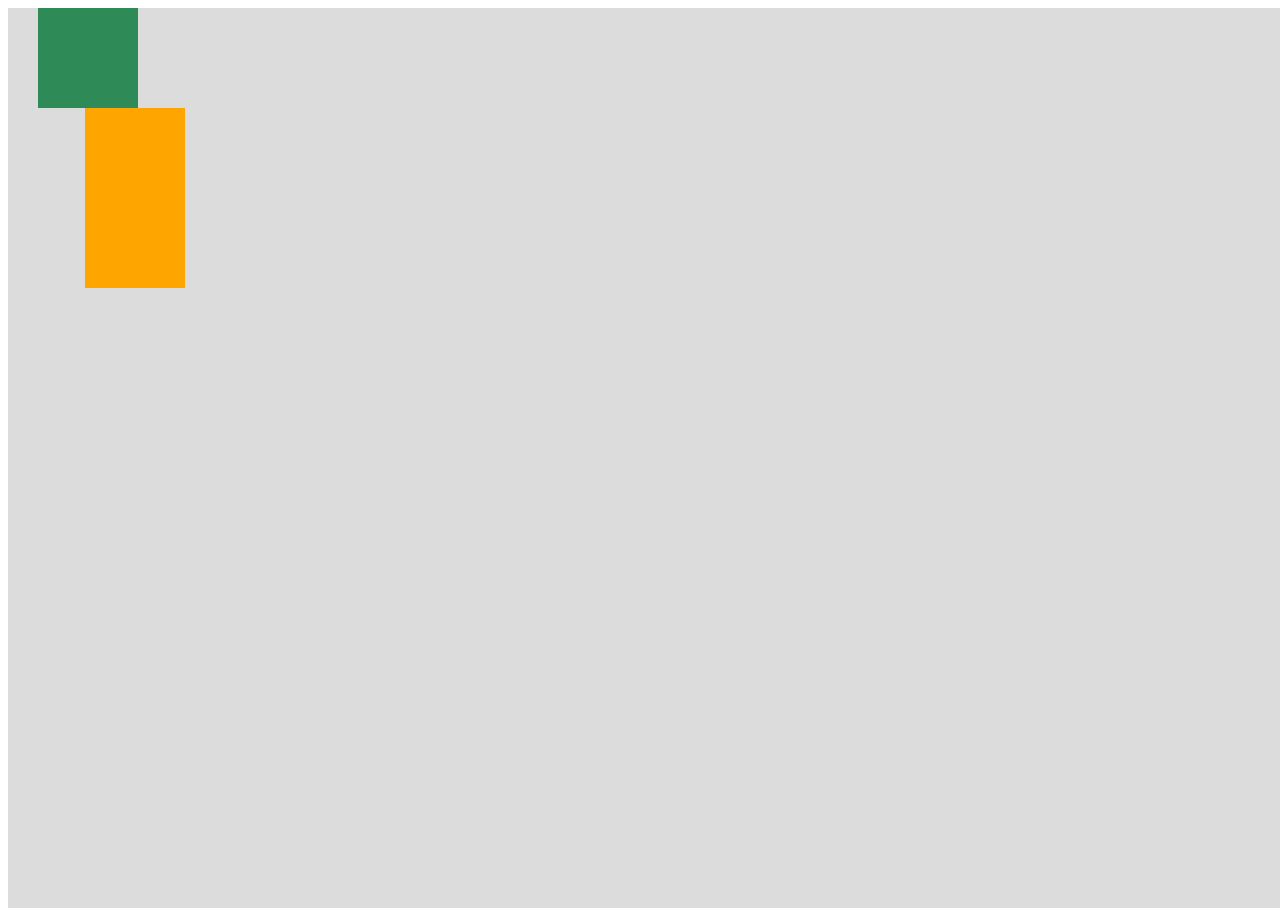
==== test.html @ c5200a41 "完成头部代码编写(菜单栏有一个鼠标移入显示底部下划线bug为解决)" ====
<!DOCTYPE html>
<html lang="en">

<head>
  <meta charset="UTF-8">
  <meta name="viewport" content="width=device-width, initial-scale=1.0">
  <meta http-equiv="X-UA-Compatible" content="ie=edge">
  <title>Document</title>
  <style>
    body,
    html {
      width: 100%;
      height: 100%;
    }
    .box {
      width: 100%;
      height: 100%;
      background-color: gainsboro;
    }

    .innerBox {
      width: 100px;
      height: 100px;
      background-color: seagreen;
      margin-left: 30px;
    }

    .son {
      width: 100px;
      height: 20%;
      background-color: orange;
      margin-left: 6%;
    }
  </style>
</head>

<body>
  <div class="box">
    <div class="innerBox"></div>
    <div class="son"></div>
  </div>
</body>

</html>
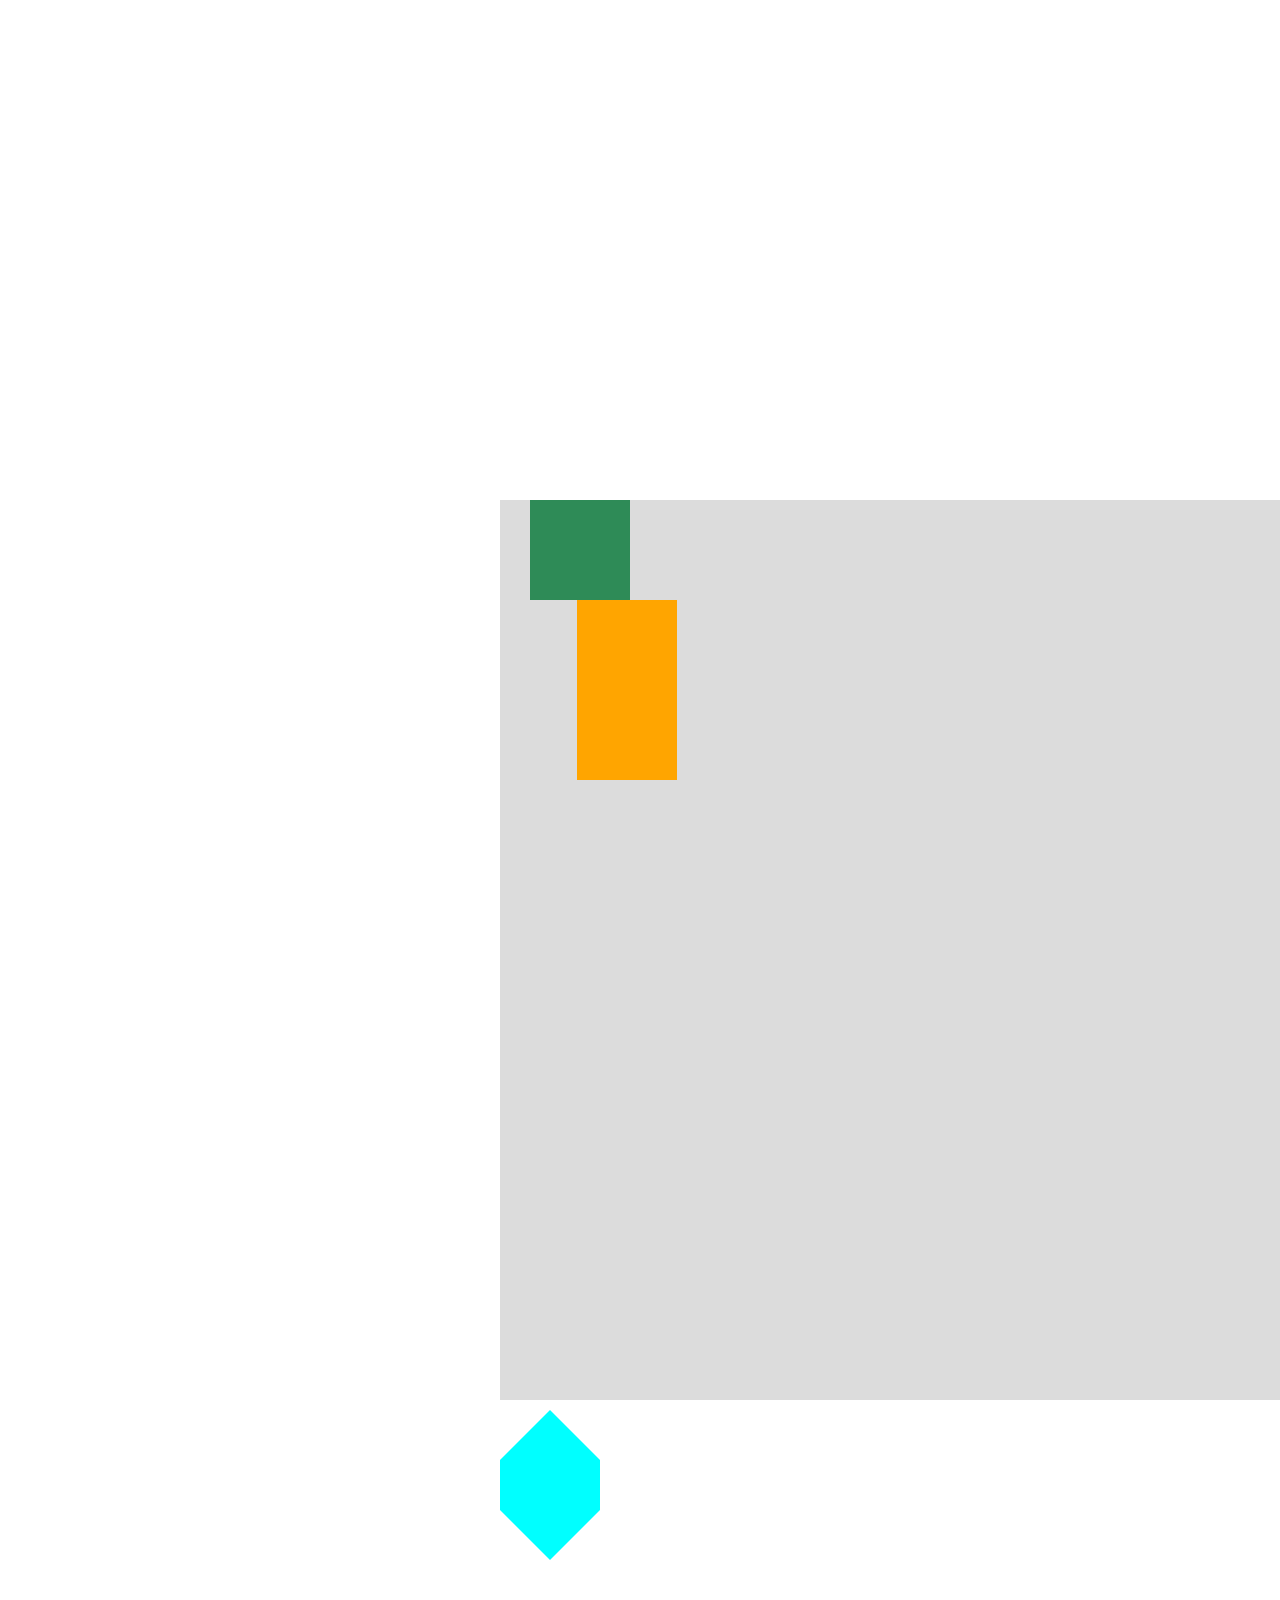
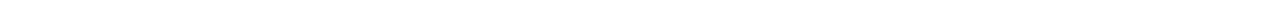
==== commit c049fcbf: "删除了最新资讯中的a标签的hover效果" ====
--- a/test.html
+++ b/test.html
@@ -12,7 +12,13 @@
       width: 100%;
       height: 100%;
     }
+
+    body {
+      margin: 500px;
+    }
+
     .box {
+      margin-bottom: 60px;
       width: 100%;
       height: 100%;
       background-color: gainsboro;
@@ -39,6 +45,35 @@
     <div class="innerBox"></div>
     <div class="son"></div>
   </div>
+
+  <style>
+    .container {
+      position: relative;
+      width: 100px;
+      height: 50px;
+      background-color: aqua;
+    }
+
+    .container:before,
+    .container:after {
+      content: '';
+      position: absolute;
+      width: 0;
+      height: 0;
+      border: 50px solid transparent;
+    }
+
+    .container:before {
+      bottom: -100px;
+      border-top-color: aqua;
+    }
+
+    .container:after {
+      top: -100px;
+      border-bottom-color: aqua;
+    }
+  </style>
+  <div class="container"></div>
 </body>
 
 </html>